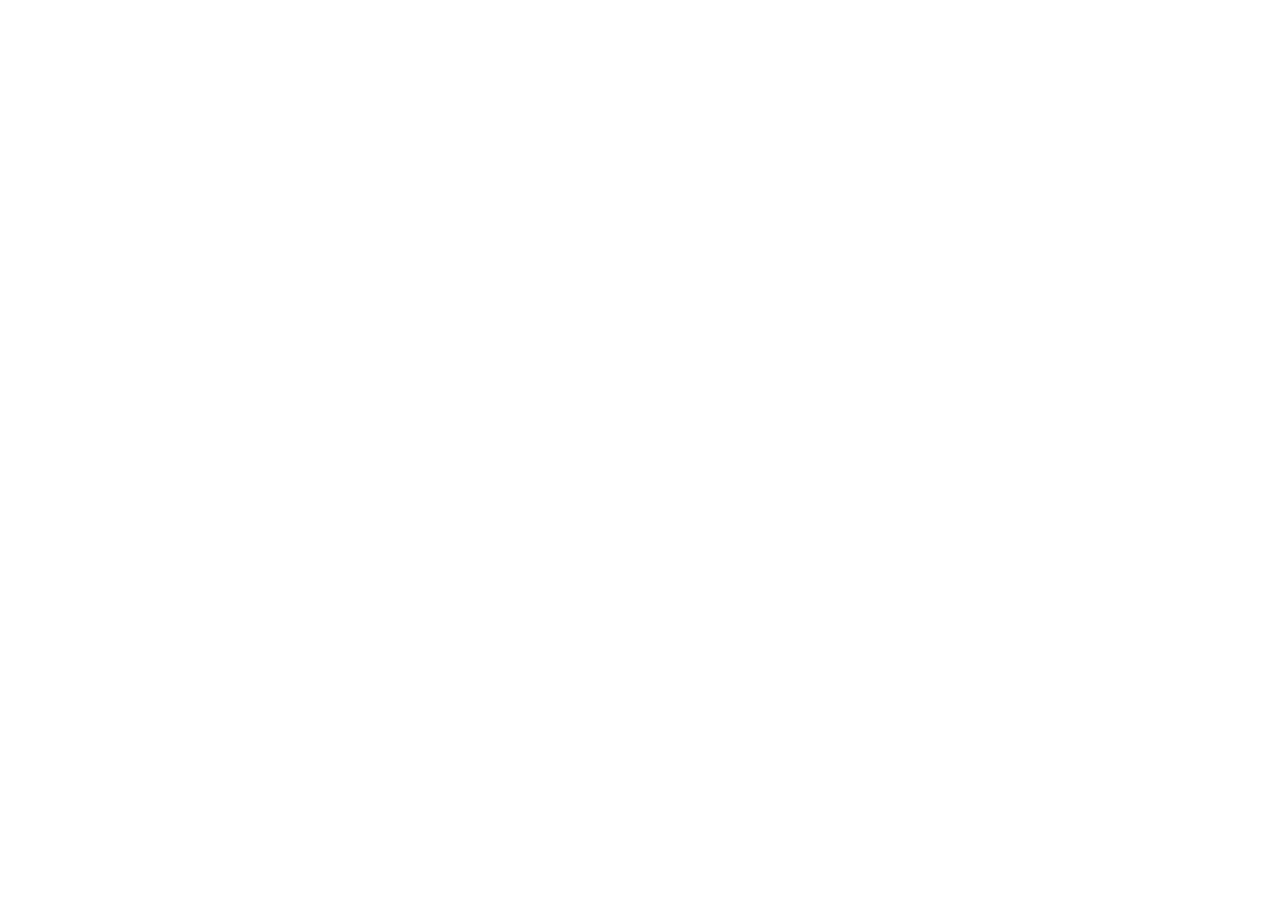
==== Project 2/index.html @ 5705ae47 "initial commit" ====
<!DOCTYPE html>
<html lang="en">
<head>
    <meta charset="UTF-8">
    <meta name="viewport" content="width=device-width, initial-scale=1.0">
    <title>Document</title>
    <link rel="styleshteet" href="styles.css">
</head>
<body>
    
</body>
</html>
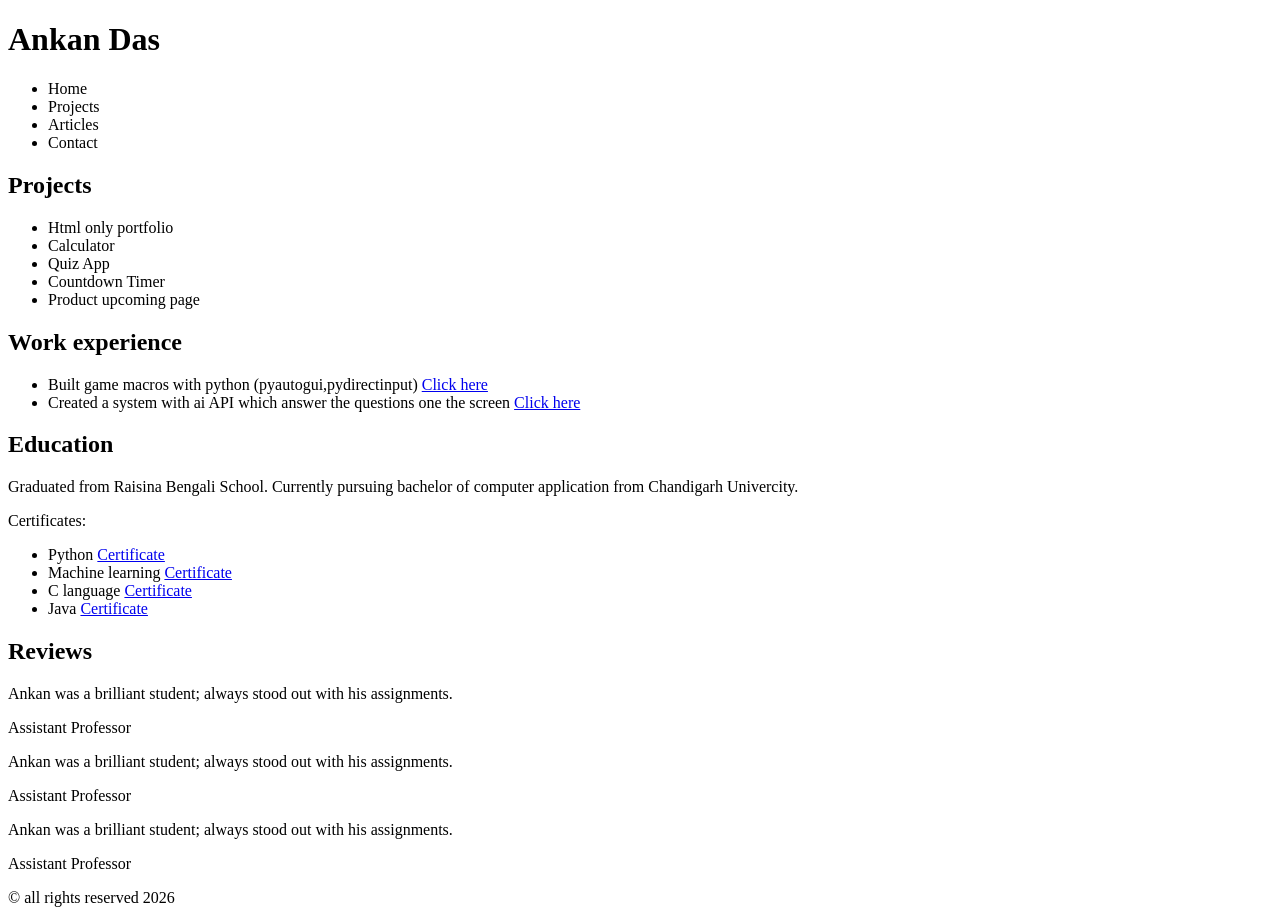
==== commit 4f160feb: "Update: index html in Project 2, title in Project 1" ====
--- a/Project 2/index.html
+++ b/Project 2/index.html
@@ -3,10 +3,76 @@
 <head>
     <meta charset="UTF-8">
     <meta name="viewport" content="width=device-width, initial-scale=1.0">
-    <title>Document</title>
+    <title>Basic HTML Website</title>
     <link rel="styleshteet" href="styles.css">
 </head>
 <body>
-    
+    <header>
+        <h1>Ankan Das</h1>
+        <nav>
+            <ul>
+                <li>Home</li>
+                <li>Projects</li>
+                <li>Articles</li>
+                <li>Contact</li>
+            </ul>
+        </nav>
+    </header>
+
+    <main>
+        <section>
+            <h2>Projects</h2>
+            <ul>
+                <li>Html only portfolio</li>
+                <li>Calculator</li>
+                <li>Quiz App</li>
+                <li>Countdown Timer</li>
+                <li>Product upcoming page</li>
+            </ul>
+        </section>
+
+        <section>
+            <h2>Work experience</h2>
+            <ul>
+                <li>Built game macros with python (pyautogui,pydirectinput) <a href="https://github.com/ank-stack/Pixispots.git" target="_blank" rel="noopener noreferrer">Click here</a></li>
+                <li>Created a system with ai API which answer the questions one the screen <a href="https://github.com/ank-stack/" target="_blank" rel="noopener noreferrer">Click here</a></li>
+            </ul>
+        </section>
+
+        <section>
+            <h2>Education</h2>
+            <p>Graduated from Raisina Bengali School. Currently pursuing bachelor of computer application from Chandigarh Univercity.</p>
+            <div>
+                Certificates:
+                <ul>
+                    <li>Python <a href="https://udemy-certificate.s3.amazonaws.com/pdf/UC-2e8c1187-d236-46f0-a69a-7e7454d6593b.pdf" target="_blank" rel="noopener noreferrer">Certificate</a></li>
+                    <li>Machine learning <a href="#" target="_blank" rel="noopener noreferrer">Certificate</a></li>
+                    <li>C language <a href="#" target="_blank" rel="noopener noreferrer">Certificate</a></li>
+                    <li>Java <a href="#" target="_blank" rel="noopener noreferrer">Certificate</a></li>
+                </ul>
+            </div>
+        </section>
+
+        <section>
+            <h2>Reviews</h2>
+            <div>
+                <p>Ankan was a brilliant student; always stood out with his assignments.</p>
+                <p>Assistant Professor</p>
+            </div>
+            <div>
+                <p>Ankan was a brilliant student; always stood out with his assignments.</p>
+                <p>Assistant Professor</p>
+            </div>
+            <div>
+                <p>Ankan was a brilliant student; always stood out with his assignments.</p>
+                <p>Assistant Professor</p>
+            </div>
+        </section>
+    </main>
+
+    <footer>
+        <p>© all rights reserved 2026</p>
+    </footer>
+
 </body>
 </html>
--- a/Project 2/styles.css
+++ b/Project 2/styles.css
@@ -0,0 +1,6 @@
+h1 {
+
+}
+p {
+    
+}
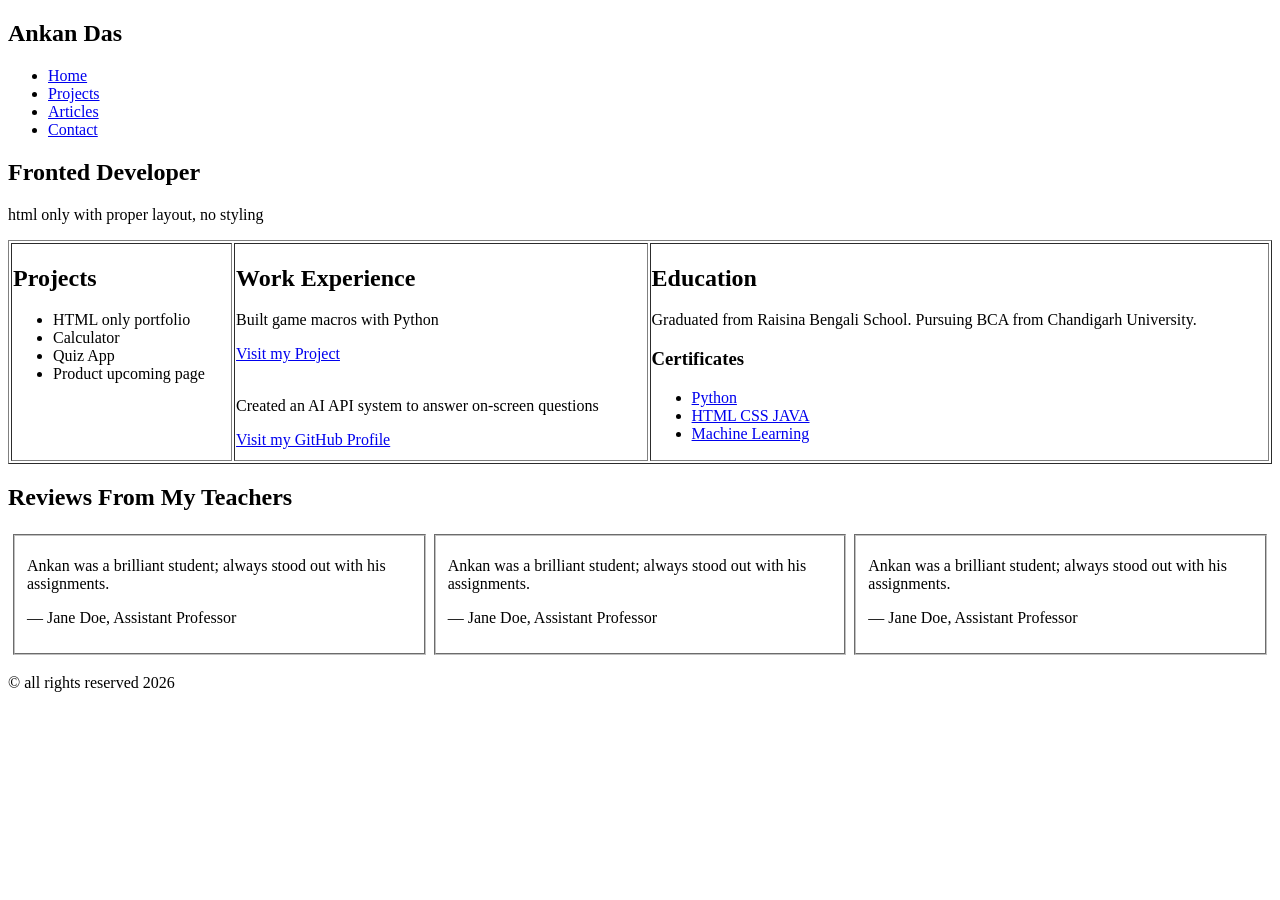
==== commit f0c3939f: "updated" ====
--- a/Project 2/index.html
+++ b/Project 2/index.html
@@ -3,76 +3,88 @@
 <head>
     <meta charset="UTF-8">
     <meta name="viewport" content="width=device-width, initial-scale=1.0">
-    <title>Basic HTML Website</title>
-    <link rel="styleshteet" href="styles.css">
+    <title>Basic HTML website</title>
 </head>
 <body>
     <header>
-        <h1>Ankan Das</h1>
         <nav>
+            <h1>Ankan Das</h1>
             <ul>
-                <li>Home</li>
-                <li>Projects</li>
-                <li>Articles</li>
-                <li>Contact</li>
+                <li><a href="#home">Home</a> </li>
+                <li><a href="#projects">Projects</a> </li>
+                <li><a href="#articles">Articles</a> </li>
+                <li><a href="#contact">Contact</a> </li>
             </ul>
         </nav>
     </header>
-
     <main>
         <section>
-            <h2>Projects</h2>
-            <ul>
-                <li>Html only portfolio</li>
-                <li>Calculator</li>
-                <li>Quiz App</li>
-                <li>Countdown Timer</li>
-                <li>Product upcoming page</li>
-            </ul>
+            <h1>Fronted Developer</h1>
+            <p>html only with proper layout, no styling</p>
         </section>
-
+        <table border="1" width="100%">
+            <tr>
+                <td valign="top">
+                    <h2>Projects</h2>
+                    <ul>
+                        <li>HTML only portfolio</li>
+                        <li>Calculator</li>
+                        <li>Quiz App</li>
+                        <li>Product upcoming page</li>
+                    </ul>
+                </td>
+                <td valign="top">
+                    <h2>Work Experience</h2>
+                    <p>Built game macros with Python</p>
+                    <a href="https://github.com/ank-stack/Pixispots.git" target="_blank">Visit my Project</a>
+                    <br><br>
+                    <p>Created an AI API system to answer on-screen questions</p>
+                    <a href="#screen-game" target="_blank">Visit my GitHub Profile</a>
+                </td>
+                <td>
+                    <h2>Education</h2>
+                    <p>Graduated from Raisina Bengali School. Pursuing BCA from Chandigarh University.</p>
+                    <h3>Certificates</h3>
+                    <ul>
+                        <li><a href="#Python" target="_blank">Python</a></li>
+                        <li><a href="#Web-dev" target="_blank">HTML CSS JAVA</a></li>
+                        <li><a href="#ML" target="_blank">Machine Learning</a></li>
+                    </ul>
+                </td>
+            </tr>
+        </table>
         <section>
-            <h2>Work experience</h2>
-            <ul>
-                <li>Built game macros with python (pyautogui,pydirectinput) <a href="https://github.com/ank-stack/Pixispots.git" target="_blank" rel="noopener noreferrer">Click here</a></li>
-                <li>Created a system with ai API which answer the questions one the screen <a href="https://github.com/ank-stack/" target="_blank" rel="noopener noreferrer">Click here</a></li>
-            </ul>
-        </section>
-
-        <section>
-            <h2>Education</h2>
-            <p>Graduated from Raisina Bengali School. Currently pursuing bachelor of computer application from Chandigarh Univercity.</p>
-            <div>
-                Certificates:
-                <ul>
-                    <li>Python <a href="https://udemy-certificate.s3.amazonaws.com/pdf/UC-2e8c1187-d236-46f0-a69a-7e7454d6593b.pdf" target="_blank" rel="noopener noreferrer">Certificate</a></li>
-                    <li>Machine learning <a href="#" target="_blank" rel="noopener noreferrer">Certificate</a></li>
-                    <li>C language <a href="#" target="_blank" rel="noopener noreferrer">Certificate</a></li>
-                    <li>Java <a href="#" target="_blank" rel="noopener noreferrer">Certificate</a></li>
-                </ul>
-            </div>
-        </section>
-
-        <section>
-            <h2>Reviews</h2>
-            <div>
-                <p>Ankan was a brilliant student; always stood out with his assignments.</p>
-                <p>Assistant Professor</p>
-            </div>
-            <div>
-                <p>Ankan was a brilliant student; always stood out with his assignments.</p>
-                <p>Assistant Professor</p>
-            </div>
-            <div>
-                <p>Ankan was a brilliant student; always stood out with his assignments.</p>
-                <p>Assistant Professor</p>
-            </div>
+            <h2>
+                Reviews From My Teachers
+            </h2>
+            <table>
+                <tr>
+                    <td>
+                        <fieldset>
+                            <p>Ankan was a brilliant student; always stood out with his assignments.</p>
+                            <p>— Jane Doe, Assistant Professor</p>
+                        </fieldset>
+                    </td>
+                    <td>
+                        <fieldset>
+                            <p>Ankan was a brilliant student; always stood out with his assignments.</p>
+                            <p>— Jane Doe, Assistant Professor</p>
+                        </fieldset>
+                    </td>
+                    <td>
+                        <fieldset>
+                            <p>Ankan was a brilliant student; always stood out with his assignments.</p>
+                            <p>— Jane Doe, Assistant Professor</p>
+                        </fieldset>
+                    </td>
+                </tr>
+            </table>
         </section>
     </main>
 
     <footer>
         <p>© all rights reserved 2026</p>
     </footer>
-
+    
 </body>
 </html>
